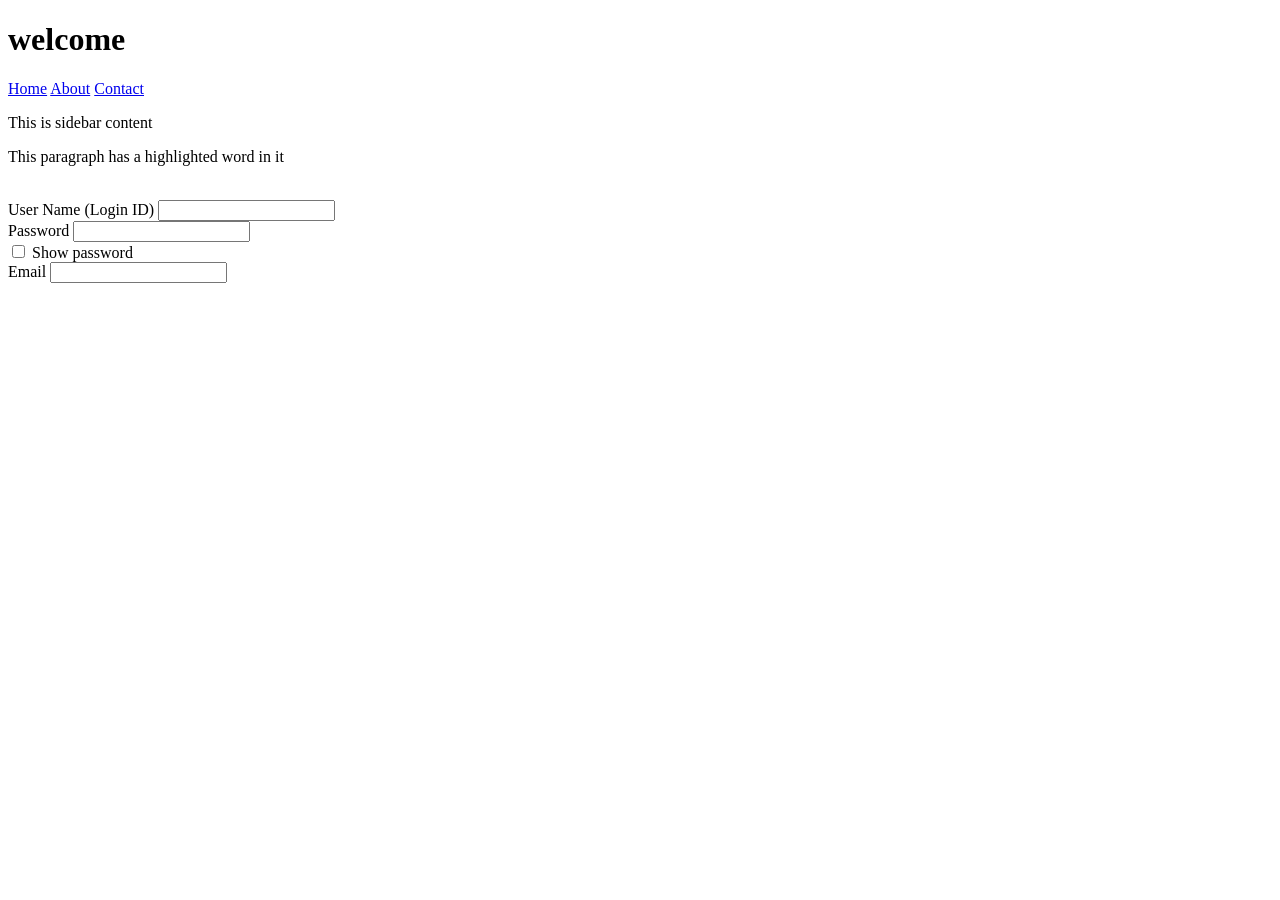
==== practice/index.html @ a7304a8d "practise" ====
<!DOCTYPE html>
<html lang="en">
<head>
    <meta charset="UTF-8">
    <meta name="viewport" content="width=device-width, initial-scale=1.0">
    <title>practice</title>
</head>
<body>
    <h1>welcome</h1>
    <nav>
        <a href="#">Home</a>
         <a href="#">About</a>
          <a href="#">Contact</a>
    </nav>
    <main>
        <div class="container">
            <div class="sidebar">
                <p>This is sidebar content</p>

            </div>
            <div class="content">
                <p>This paragraph has a <span class="highlight">highlighted word</span> in it</p>
            </div><br>
            <form>
                <label>
                    User Name (Login ID)
                </label>
                <input type="text" name="Login" required> <br>
                <label>
                    Password
                </label>
                <input type="password" id="password" name="password" required <br><br>

                <label>
                    <input type="checkbox" id="showPassword" onclick="togglePassword()"> Show password<br>
                    
                </label>
                
                <label>
                    Email
                </label>
                <input type="email" name="Email"required

            </form>
    

        </div>
    </main>
    
</body>
</html>
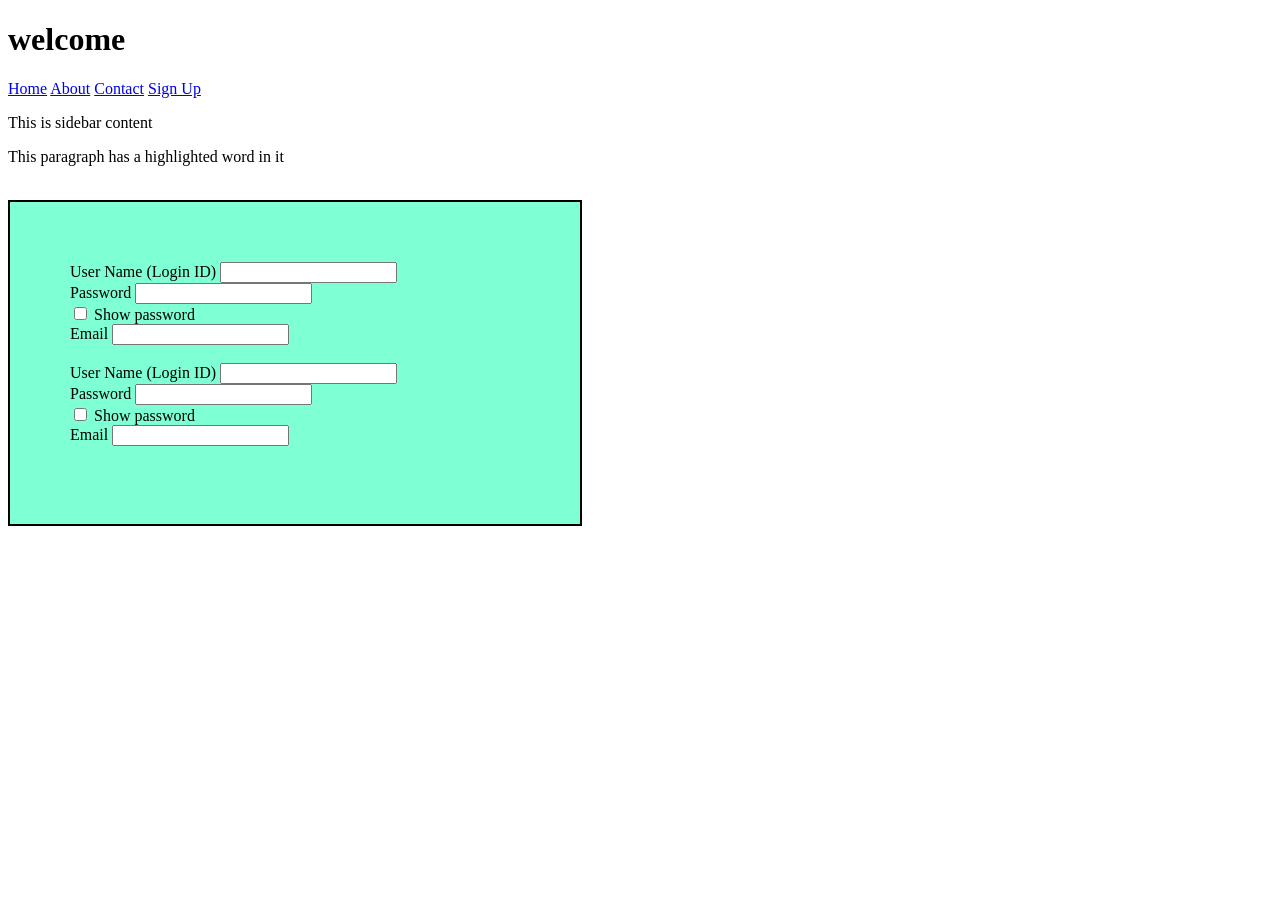
==== commit 39a0dd35: "my_first_assignment" ====
--- a/practice/index.html
+++ b/practice/index.html
@@ -1,16 +1,19 @@
 <!DOCTYPE html>
 <html lang="en">
+
 <head>
     <meta charset="UTF-8">
     <meta name="viewport" content="width=device-width, initial-scale=1.0">
     <title>practice</title>
 </head>
+
 <body>
     <h1>welcome</h1>
     <nav>
-        <a href="#">Home</a>
-         <a href="#">About</a>
-          <a href="#">Contact</a>
+        <a href="index.html">Home</a>
+        <a href="about.html">About</a>
+        <a href="contact.html">Contact</a>
+        <a href="signup.html">Sign Up</a>
     </nav>
     <main>
         <div class="container">
@@ -21,31 +24,56 @@
             <div class="content">
                 <p>This paragraph has a <span class="highlight">highlighted word</span> in it</p>
             </div><br>
-            <form>
-                <label>
-                    User Name (Login ID)
-                </label>
-                <input type="text" name="Login" required> <br>
-                <label>
-                    Password
-                </label>
-                <input type="password" id="password" name="password" required <br><br>
+            <div class="today">
 
-                <label>
-                    <input type="checkbox" id="showPassword" onclick="togglePassword()"> Show password<br>
-                    
-                </label>
-                
-                <label>
-                    Email
-                </label>
-                <input type="email" name="Email"required
+                <form style="border: 2px solid black; width: 450px; background-color: aquamarine; padding:60px;">
+                    <label>
+                        User Name (Login ID)
+                    </label>
+                    <input type="text" name="Login" required> <br>
+                    <label>
+                        Password
+                    </label>
+                    <input type="password" id="password" name="password" required <br><br>
 
-            </form>
-    
+                    <label>
+                        <input type="checkbox" id="showPassword" onclick="togglePassword()"> Show password<br>
 
-        </div>
+                    </label>
+
+                    <label>
+                        Email
+                    </label>
+                    <input type="email" name="Email" required 
+                </form><br><br>
+
+                <form class="tall">
+                        <label>
+                            User Name (Login ID)
+                        </label>
+                        <input type="text" name="Login" required> <br>
+                        <label>
+                            Password
+                        </label>
+                        <input type="password" id="password" name="password" required <br><br>
+
+                        <label>
+                            <input type="checkbox" id="showPassword" onclick="togglePassword()"> Show password<br>
+
+                        </label>
+
+                        <label>
+                            Email
+                        </label>
+                        <input type="email" name="Email" required 
+                </form><br><br>
+
+
+
+            </div>
+
     </main>
-    
+
 </body>
+
 </html>
